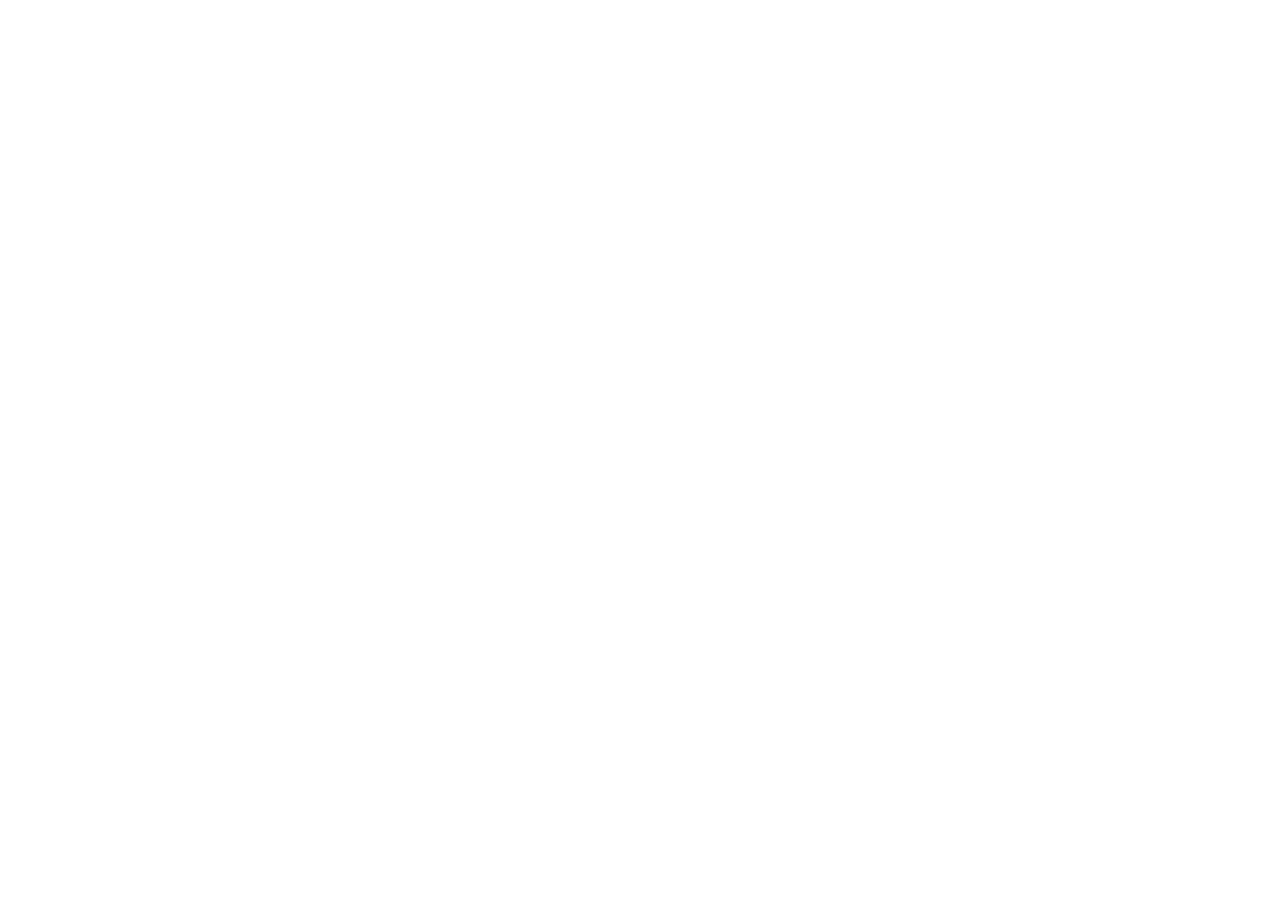
==== Nazila/Basic/EX 1/index.html @ 6d1b1115 "Basic Empty-EX1 EX 2" ====
<!DOCTYPE html>
<html lang="en">

<head>
    <meta charset="UTF-8">
    <meta http-equiv="X-UA-Compatible" content="IE=edge">
    <meta name="viewport" content="width=device-width, initial-scale=1.0">
    <title>Day 4-Basic EX1</title>
</head>

<body>
    <script src="js/script.js"></script>
</body>

</html>
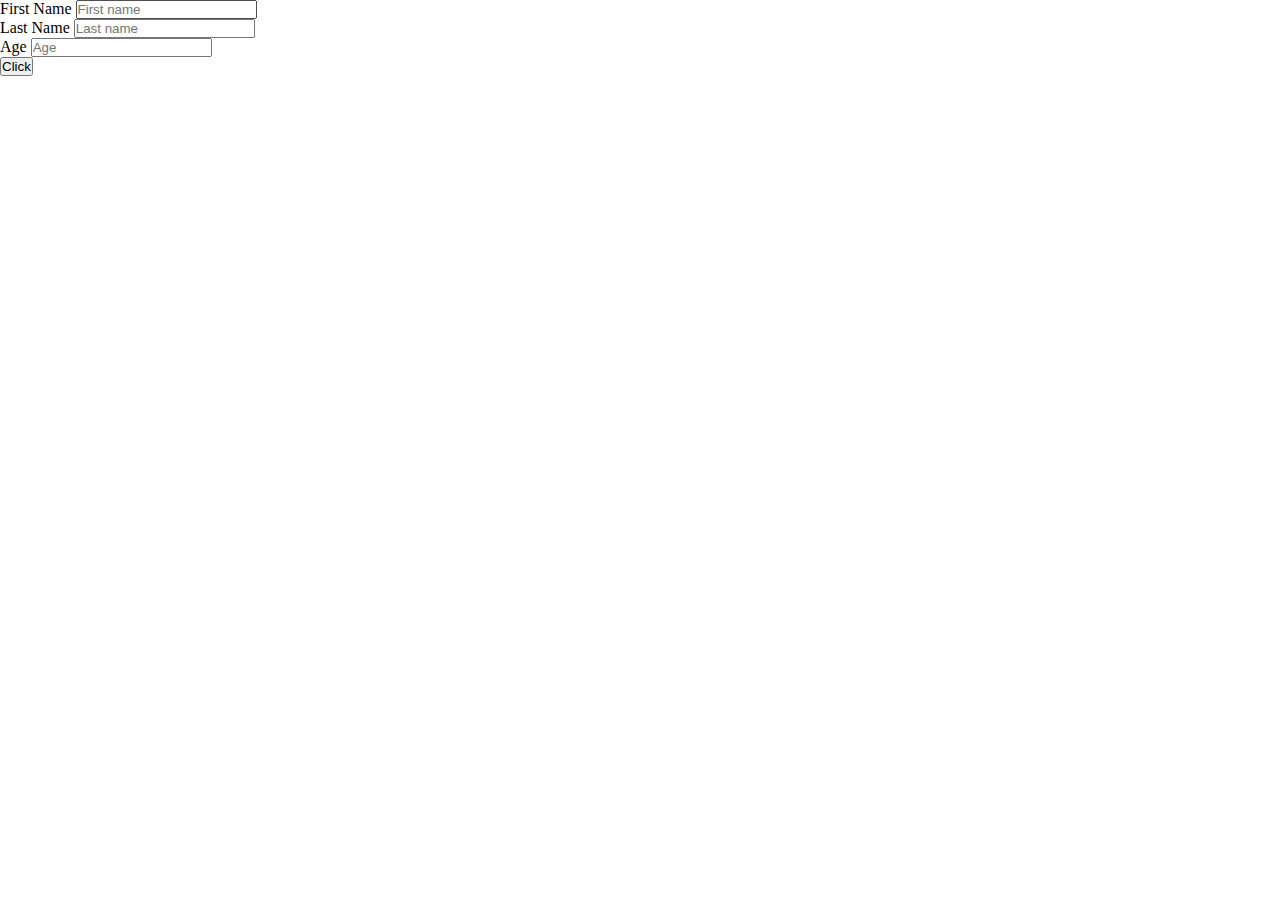
==== commit 01079296: "ex1 Color changed" ====
--- a/Nazila/Basic/EX 1/index.html
+++ b/Nazila/Basic/EX 1/index.html
@@ -6,9 +6,52 @@
     <meta http-equiv="X-UA-Compatible" content="IE=edge">
     <meta name="viewport" content="width=device-width, initial-scale=1.0">
     <title>Day 4-Basic EX1</title>
+    <link rel="stylesheet" href="css/style.css">
+    <link href="https://cdn.jsdelivr.net/npm/bootstrap@5.3.0-alpha1/dist/css/bootstrap.min.css" rel="stylesheet" integrity="sha384-GLhlTQ8iRABdZLl6O3oVMWSktQOp6b7In1Zl3/Jr59b6EGGoI1aFkw7cmDA6j6gD" crossorigin="anonymous">
 </head>
 
 <body>
+
+    <div class="row mt-3 mx-2">
+        <div class="col-4">
+            <label for="fname" class="pt-3">First Name</label>
+            <input type="text" class="form-control" placeholder="First name" aria-label="First name" id="fname">
+        </div>
+    </div>
+    <div class="row mt-3 mx-2">
+        <div class="col-4 div-result" id="fresult"></div>
+    </div>
+
+    <div class="row mt-3 mx-2">
+        <div class="col-4">
+            <label for="lname" class="pt-3">Last Name</label>
+            <input type="text" class="form-control" placeholder="Last name" aria-label="Last name" id="lname">
+        </div>
+    </div>
+    <div class="row mt-3 mx-2">
+        <div class="col-4 div-result" id="lresult"></div>
+    </div>
+
+    <div class="row mt-3 mx-2">
+        <div class="col-4">
+            <label for="age" class="pt-3">Age</label>
+            <input type="text" class="form-control" placeholder="Age" aria-label="Age" id="age">
+        </div>
+    </div>
+    <div class="row mt-3 mx-2">
+        <div class="col-4 div-result" id="aResult"></div>
+    </div>
+
+    <div class="row mt-3 mx-2">
+        <div class="col-4">
+            <button type="button" id="btn" class="btn btn-primary">Click</button>
+        </div>
+    </div>
+
+
+
+    <script src="https://cdn.jsdelivr.net/npm/bootstrap@5.3.0-alpha1/dist/js/bootstrap.bundle.min.js" integrity="sha384-w76AqPfDkMBDXo30jS1Sgez6pr3x5MlQ1ZAGC+nuZB+EYdgRZgiwxhTBTkF7CXvN" crossorigin="anonymous">
+    </script>
     <script src="js/script.js"></script>
 </body>
 
--- a/Nazila/Basic/EX 1/css/style.css
+++ b/Nazila/Basic/EX 1/css/style.css
@@ -0,0 +1,13 @@
+* {
+    margin: 0;
+    padding: 0;
+}
+
+body {
+    font-size: 16px;
+    max-width: 861px;
+}
+
+.div-result {
+    background-color: antiquewhite;
+}